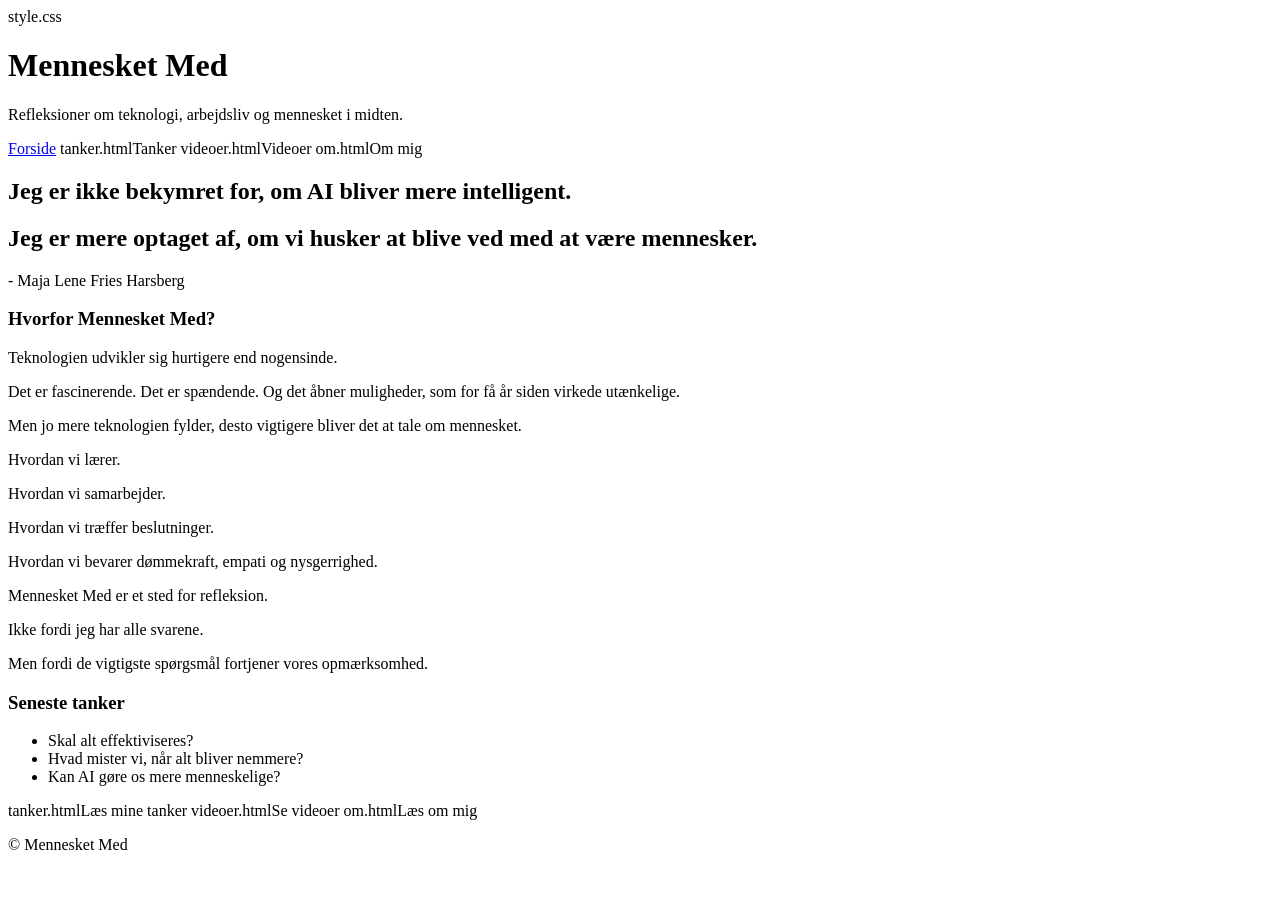
==== om.html @ 8122b03d "Rename om to om.html" ====
<!DOCTYPE html>
<html lang="da">
<head>
    <meta charset="UTF-8">
    <meta name="viewport" content="width=device-width, initial-scale=1.0">
    <title>Mennesket Med</title>
    style.css
</head>

<body>

<header>
    <div class="logo">
        <h1>Mennesket Med</h1>
        <p>Refleksioner om teknologi, arbejdsliv og mennesket i midten.</p>
    </div>

    <nav>
        <a href="index.html">Forside</a>
        tanker.htmlTanker</a>
        videoer.htmlVideoer</a>
        om.htmlOm mig</a>
    </nav>
</header>

<main>

<section class="hero">

    <h2>
        Jeg er ikke bekymret for, om AI bliver mere intelligent.
    </h2>

    <h2>
        Jeg er mere optaget af, om vi husker at blive ved med at være mennesker.
    </h2>

    <p class="quote">
        - Maja Lene Fries Harsberg
    </p>

</section>

<section class="manifest">

    <h3>Hvorfor Mennesket Med?</h3>

    <p>
        Teknologien udvikler sig hurtigere end nogensinde.
    </p>

    <p>
        Det er fascinerende. Det er spændende. Og det åbner muligheder,
        som for få år siden virkede utænkelige.
    </p>

    <p>
        Men jo mere teknologien fylder, desto vigtigere bliver det at tale om mennesket.
    </p>

    <p>
        Hvordan vi lærer.
    </p>

    <p>
        Hvordan vi samarbejder.
    </p>

    <p>
        Hvordan vi træffer beslutninger.
    </p>

    <p>
        Hvordan vi bevarer dømmekraft, empati og nysgerrighed.
    </p>

    <p>
        Mennesket Med er et sted for refleksion.
    </p>

    <p>
        Ikke fordi jeg har alle svarene.
    </p>

    <p>
        Men fordi de vigtigste spørgsmål fortjener vores opmærksomhed.
    </p>

</section>

<section class="latest">

    <h3>Seneste tanker</h3>

    <ul>
        <li>Skal alt effektiviseres?</li>
        <li>Hvad mister vi, når alt bliver nemmere?</li>
        <li>Kan AI gøre os mere menneskelige?</li>
    </ul>

</section>

<section class="links">

    tanker.htmlLæs mine tanker</a>

    videoer.htmlSe videoer</a>

    om.htmlLæs om mig</a>

</section>

</main>

<footer>

    <p>
        © Mennesket Med
    </p>

</footer>

</body>
</html>
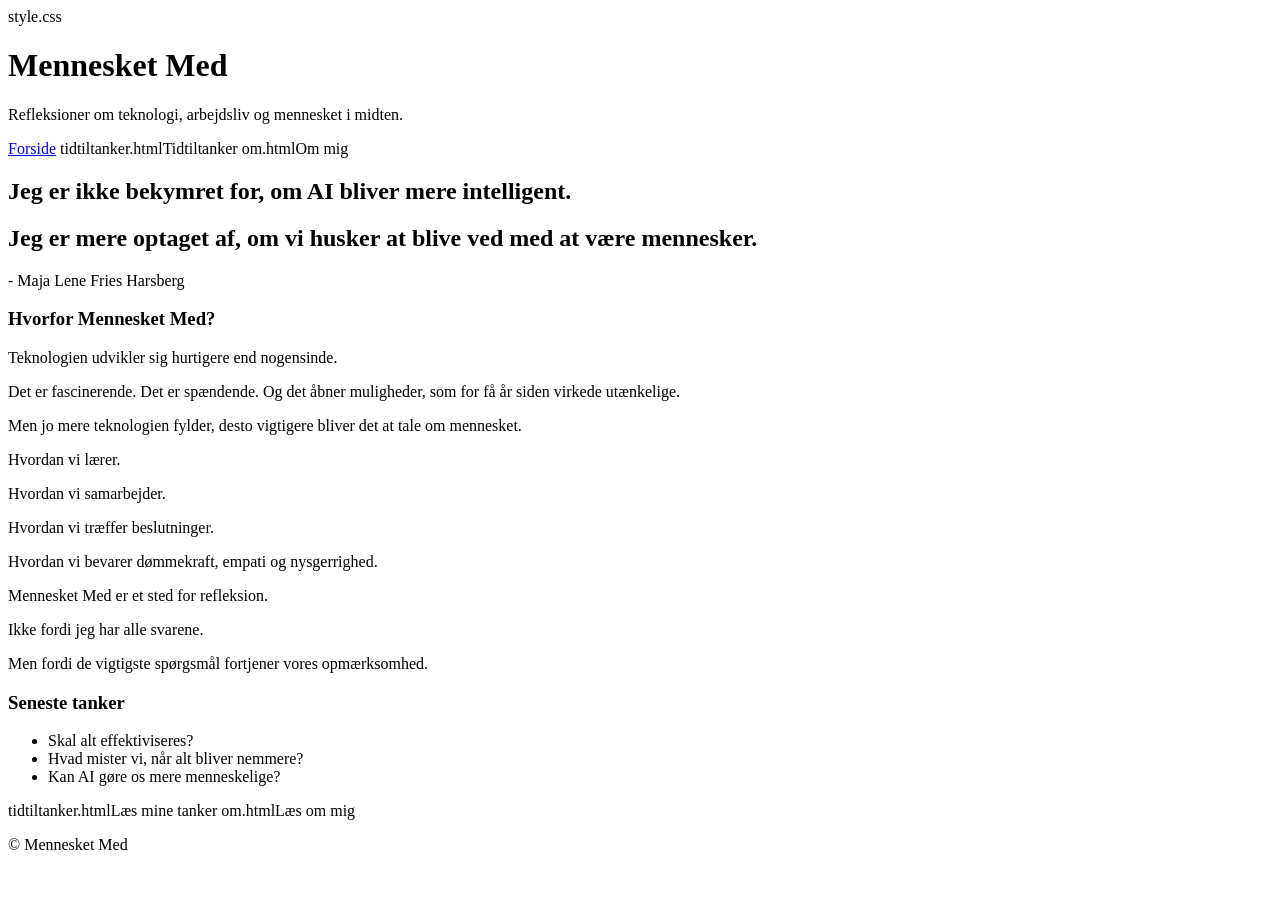
==== commit 4c1210a9: "Update om.html" ====
--- a/om.html
+++ b/om.html
@@ -17,8 +17,7 @@
 
     <nav>
         <a href="index.html">Forside</a>
-        tanker.htmlTanker</a>
-        videoer.htmlVideoer</a>
+        tidtiltanker.htmlTidtiltanker</a>
         om.htmlOm mig</a>
     </nav>
 </header>
@@ -102,9 +101,7 @@
 
 <section class="links">
 
-    tanker.htmlLæs mine tanker</a>
-
-    videoer.htmlSe videoer</a>
+    tidtiltanker.htmlLæs mine tanker</a>
 
     om.htmlLæs om mig</a>
 
